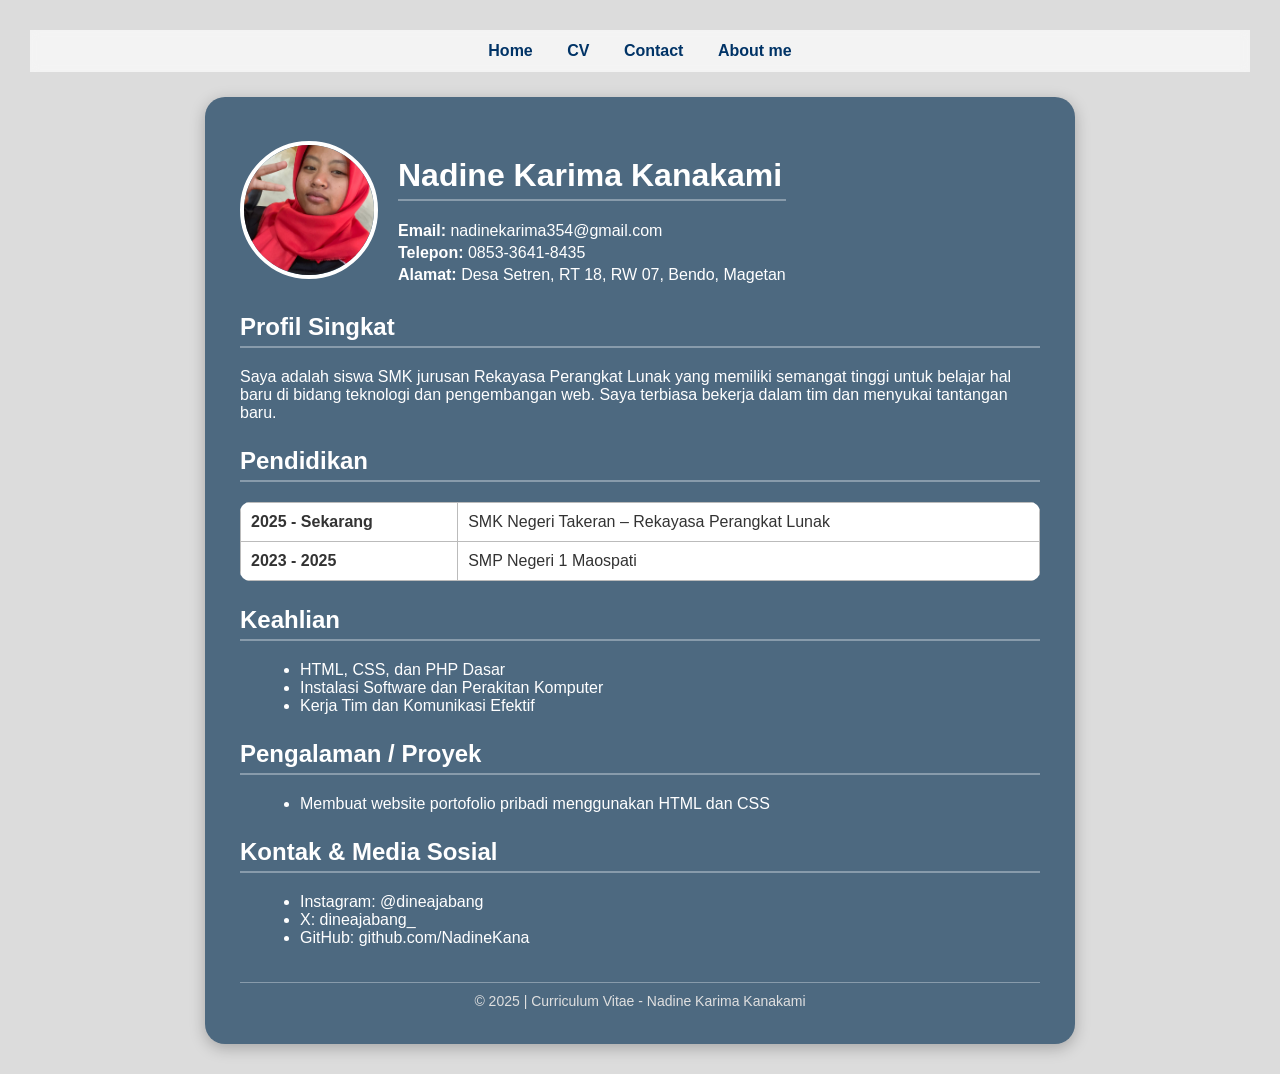
==== cv_sederhana.html @ 952ae05a "Add files via upload" ====
<!DOCTYPE html>
<html lang="id">
<head>
  <meta charset="UTF-8">
  <meta name="viewport" content="width=device-width, initial-scale=1.0">
  <title>Curriculum Vitae - Nadine Karima</title>

  <style>
    nav {
      background: #ffffffaa;
      backdrop-filter: blur(5px);
      padding: 12px;
      text-align: center;
      font-weight: bold;
      margin-bottom: 25px;
    }

    nav a {
      margin: 0 15px;
      text-decoration: none;
      color: #003366;
      font-size: 16px;
    }

    nav a:hover {
      text-decoration: underline;
    }

    body {
      font-family: Arial, sans-serif;
      background: #dcdcdc;
      margin: 0;
      padding: 30px;
    }

    .container {
      max-width: 800px;
      margin: auto;
      background: #4d6980;
      padding: 35px;
      border-radius: 20px;
      color: white;
      box-shadow: 0 4px 15px rgba(0,0,0,0.25);
    }

    h1, h2 {
      text-align: left;
      margin-top: 25px;
      color: white;
      border-bottom: 2px solid #ffffff55;
      padding-bottom: 5px;
    }

    .profile {
      display: flex;
      align-items: center;
      margin-bottom: 20px;
    }

    .profile img {
      width: 130px;
      height: 130px;
      border-radius: 50%;
      margin-right: 20px;
      border: 4px solid white;
      object-fit: cover;
    }

    .info p {
      margin: 4px 0;
    }

    table {
      width: 100%;
      border-collapse: collapse;
      margin-top: 10px;
      background: #ffffff;
      color: #333;
      border-radius: 10px;
      overflow: hidden;
    }

    table td {
      padding: 10px;
      border: 1px solid #bbb;
    }

    ul {
      margin-left: 20px;
    }

    .footer {
      text-align: center;
      margin-top: 35px;
      font-size: 14px;
      color: #e0e0e0;
      padding-top: 10px;
      border-top: 1px solid #ffffff55;
    }
  </style>
</head>
<body>

  <nav>
      <a href="index.html">Home</a>
      <a href="cv_sederhana.html">CV</a>
      <a href="contact.html">Contact</a>
      <a href="about.html">About me</a>
  </nav>

  <div class="container">

    <div class="profile">
      <img src="profile-picture.jpg" alt="Foto Profil">
      <div class="info">
        <h1>Nadine Karima Kanakami</h1>
        <p><b>Email:</b> nadinekarima354@gmail.com</p>
        <p><b>Telepon:</b> 0853-3641-8435</p>
        <p><b>Alamat:</b> Desa Setren, RT 18, RW 07, Bendo, Magetan</p>
      </div>
    </div>

    <h2>Profil Singkat</h2>
    <p>Saya adalah siswa SMK jurusan Rekayasa Perangkat Lunak yang memiliki semangat tinggi untuk belajar hal baru di bidang teknologi dan pengembangan web. Saya terbiasa bekerja dalam tim dan menyukai tantangan baru.</p>

    <h2>Pendidikan</h2>
    <table>
      <tr>
        <td><b>2025 - Sekarang</b></td>
        <td>SMK Negeri Takeran – Rekayasa Perangkat Lunak</td>
      </tr>
      <tr>
        <td><b>2023 - 2025</b></td>
        <td>SMP Negeri 1 Maospati</td>
      </tr>
    </table>

    <h2>Keahlian</h2>
    <ul>
      <li>HTML, CSS, dan PHP Dasar</li>
      <li>Instalasi Software dan Perakitan Komputer</li>
      <li>Kerja Tim dan Komunikasi Efektif</li>
    </ul>

    <h2>Pengalaman / Proyek</h2>
    <ul>
      <li>Membuat website portofolio pribadi menggunakan HTML dan CSS</li>
    </ul>

    <h2>Kontak & Media Sosial</h2>
    <ul>
      <li>Instagram: @dineajabang</li>
      <li>X: dineajabang_</li>
      <li>GitHub: github.com/NadineKana</li>
    </ul>

    <div class="footer">
      © 2025 | Curriculum Vitae - Nadine Karima Kanakami
    </div>

  </div>

</body>
</html>
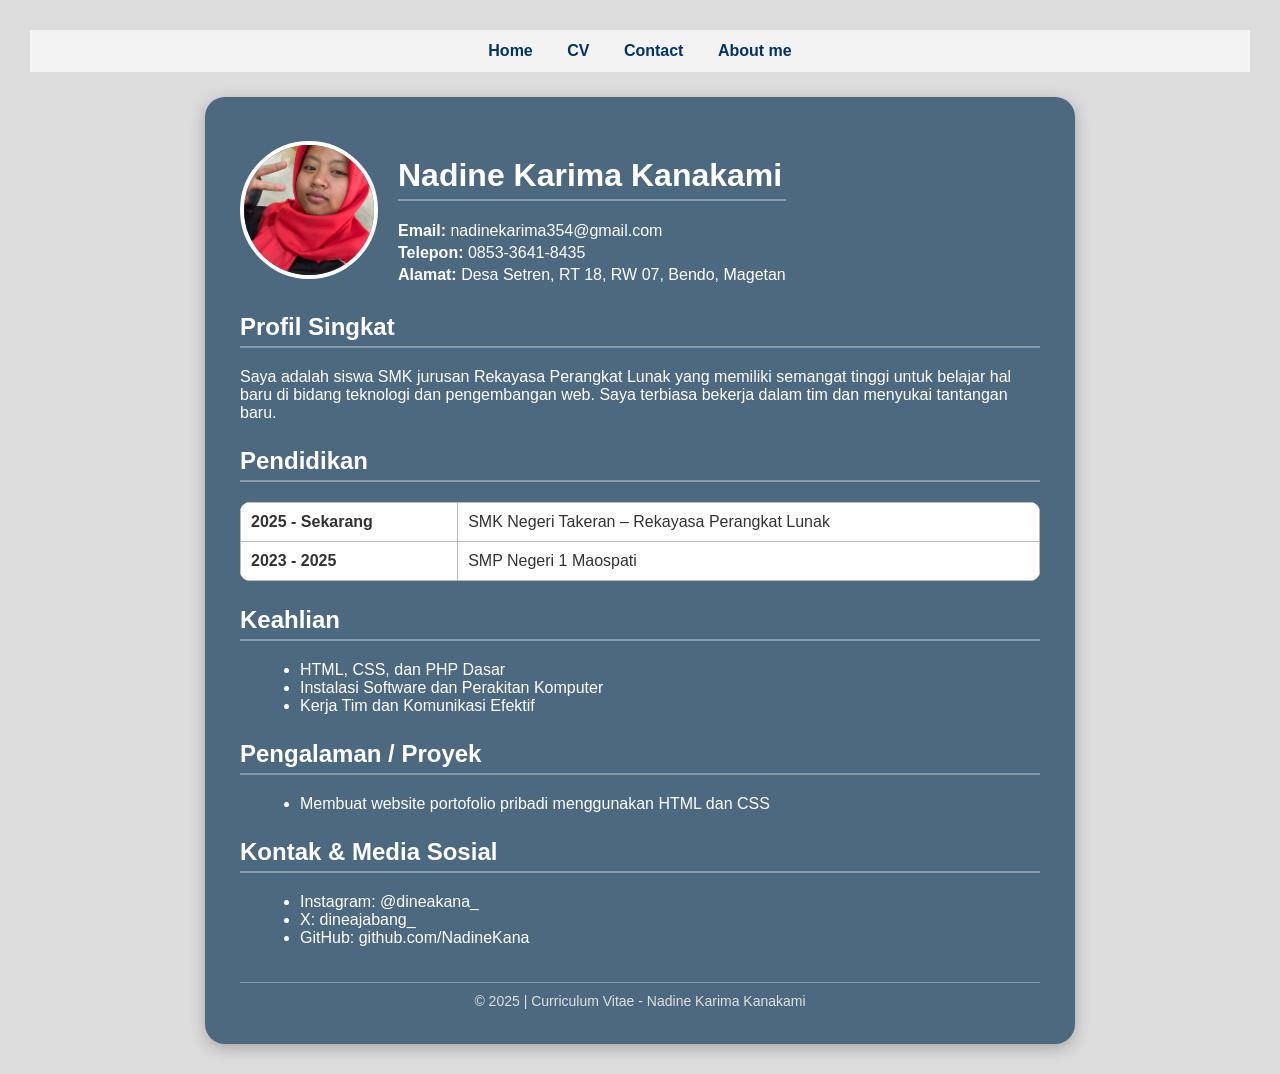
==== commit 73d883ce: "Update cv_sederhana.html" ====
--- a/cv_sederhana.html
+++ b/cv_sederhana.html
@@ -149,7 +149,7 @@
 
     <h2>Kontak & Media Sosial</h2>
     <ul>
-      <li>Instagram: @dineajabang</li>
+      <li>Instagram: @dineakana_</li>
       <li>X: dineajabang_</li>
       <li>GitHub: github.com/NadineKana</li>
     </ul>
@@ -161,4 +161,4 @@
   </div>
 
 </body>
-</html>+</html>
